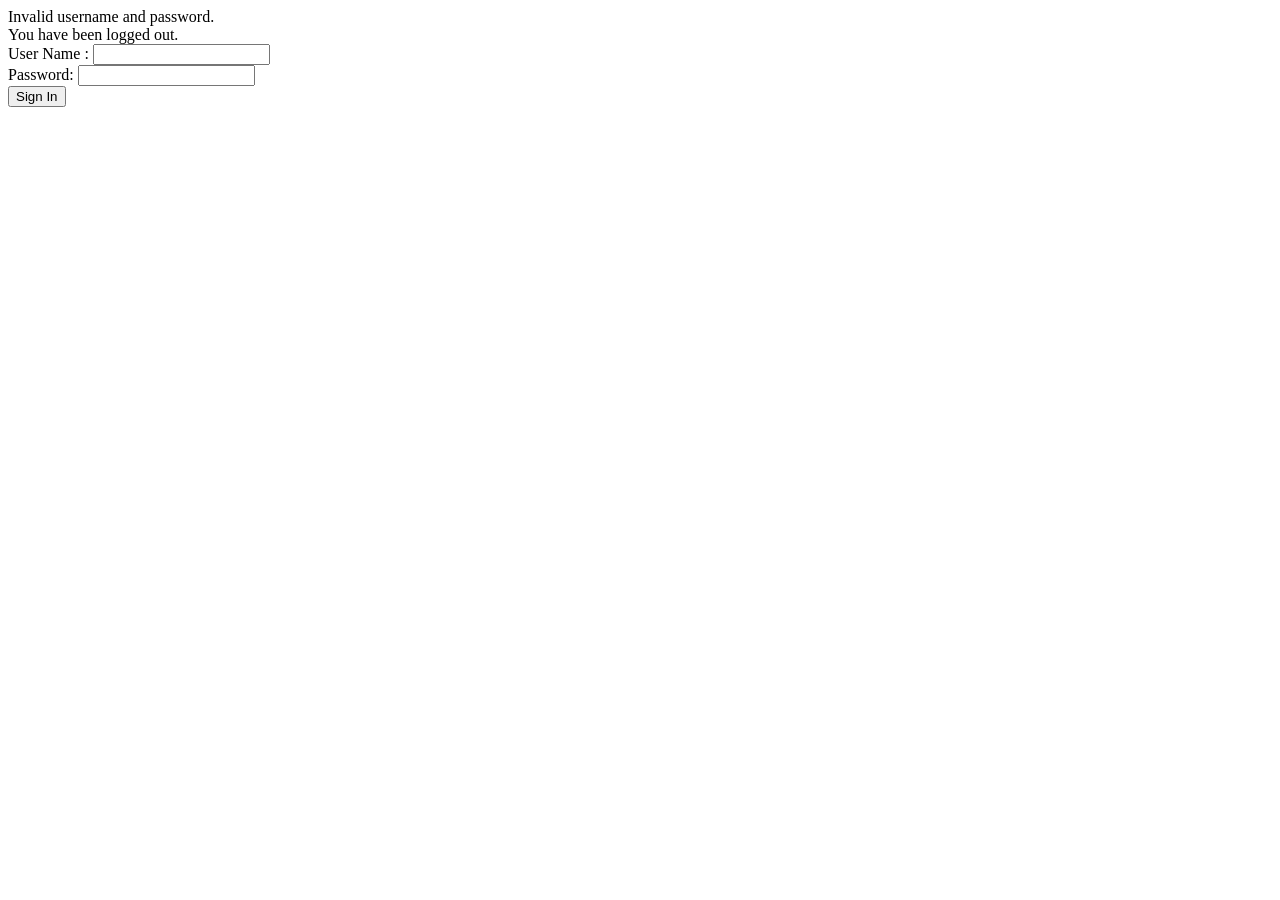
==== src/main/webapp/login.html @ e48852c8 "Add dataSource and html login interface" ====
<!DOCTYPE html>
<html xmlns="http://www.w3.org/1999/xhtml" xmlns:th="http://www.thymeleaf.org"
      xmlns:sec="http://www.thymeleaf.org/thymeleaf-extras-springsecurity3">
    <head>
        <title>Spring Security Example </title>
    </head>
    <body>
        <div th:if="${param.error}">
            Invalid username and password.
        </div>
        <div th:if="${param.logout}">
            You have been logged out.
        </div>
        <form th:action="@{/login}" method="post">
            <div><label> User Name : <input type="text" name="username"/> </label></div>
            <div><label> Password: <input type="password" name="password"/> </label></div>
            <div><input type="submit" value="Sign In"/></div>
        </form>
    </body>
</html>
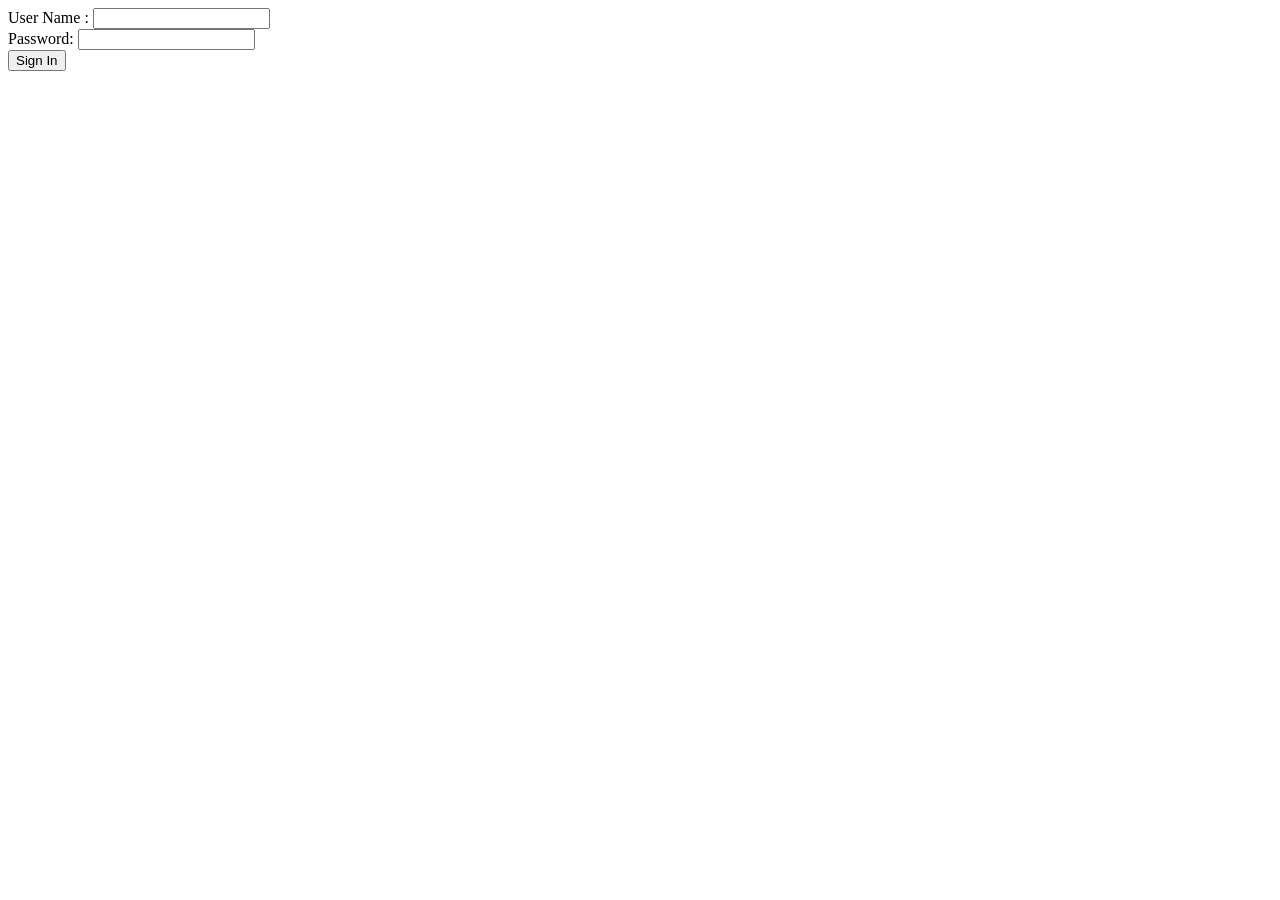
==== commit 88a6d525: "Add password authentication" ====
--- a/src/main/webapp/login.html
+++ b/src/main/webapp/login.html
@@ -2,15 +2,9 @@
 <html xmlns="http://www.w3.org/1999/xhtml" xmlns:th="http://www.thymeleaf.org"
       xmlns:sec="http://www.thymeleaf.org/thymeleaf-extras-springsecurity3">
     <head>
-        <title>Spring Security Example </title>
+        <title>Giftr Rest Service Login</title>
     </head>
     <body>
-        <div th:if="${param.error}">
-            Invalid username and password.
-        </div>
-        <div th:if="${param.logout}">
-            You have been logged out.
-        </div>
         <form th:action="@{/login}" method="post">
             <div><label> User Name : <input type="text" name="username"/> </label></div>
             <div><label> Password: <input type="password" name="password"/> </label></div>
